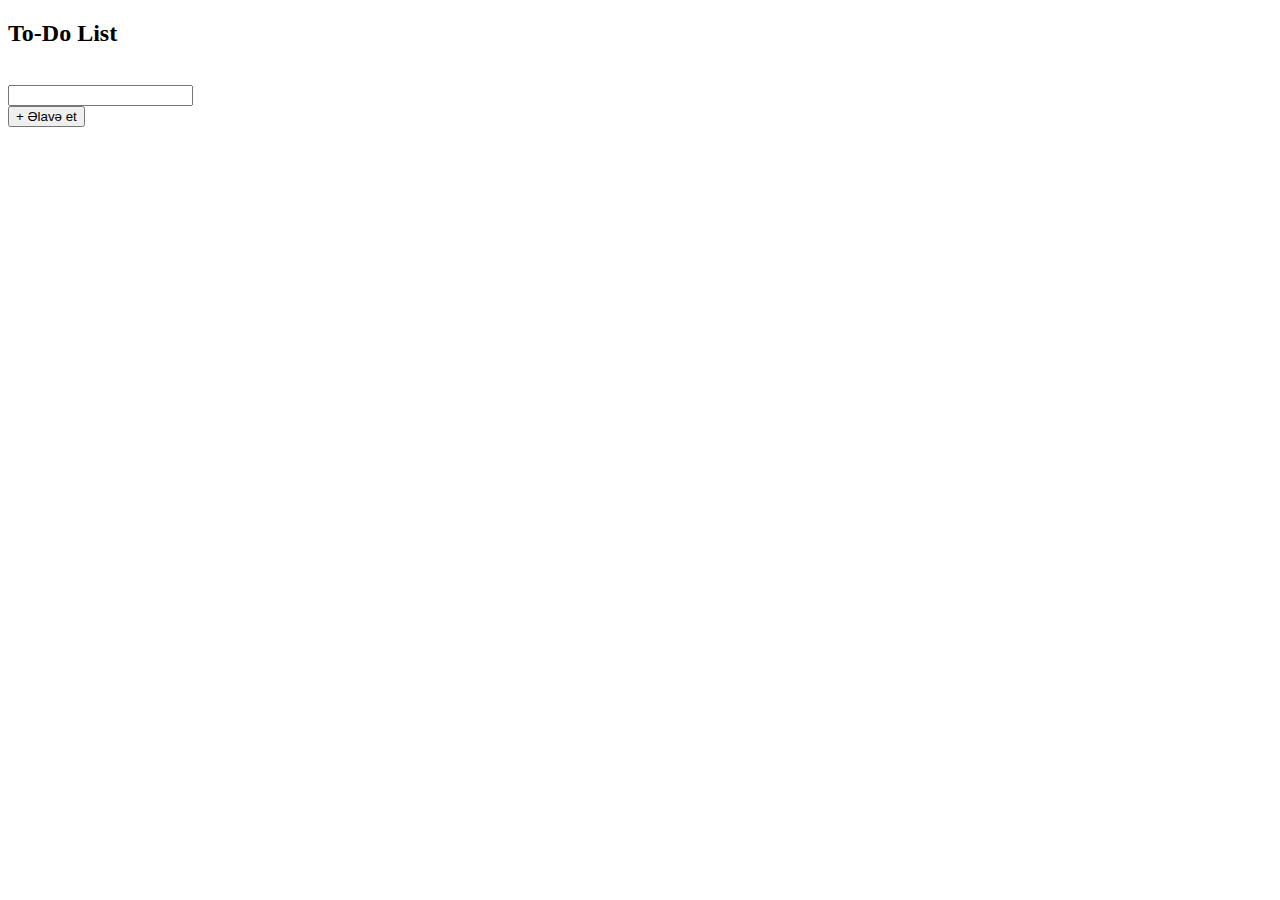
==== To-do list/index.html @ eee85f51 "Add files via upload" ====
<!DOCTYPE html>
<html lang="en">
<head>
    <meta charset="UTF-8">
    <meta http-equiv="X-UA-Compatible" content="IE=edge">
    <meta name="viewport" content="width=device-width, initial-scale=1.0">
    <title>To-do</title>
    <link rel="stylesheet" href="/css/style.css">
</head>
<body>
    
    <div class="todo">
        <div class="headbg"></div>
        <h2>To-Do List</h2>
        <img src="/img/filter-az.svg" alt="" class="filter">
        <div class="inputdiv">
            <input type="text">
            <img src="/img/delete.svg" alt="" class="delete">
        </div>
        <button>
            <span class="plus">+</span>
            <span class="button">Əlavə et</span>
        </button>
    </div>

</body>
</html>
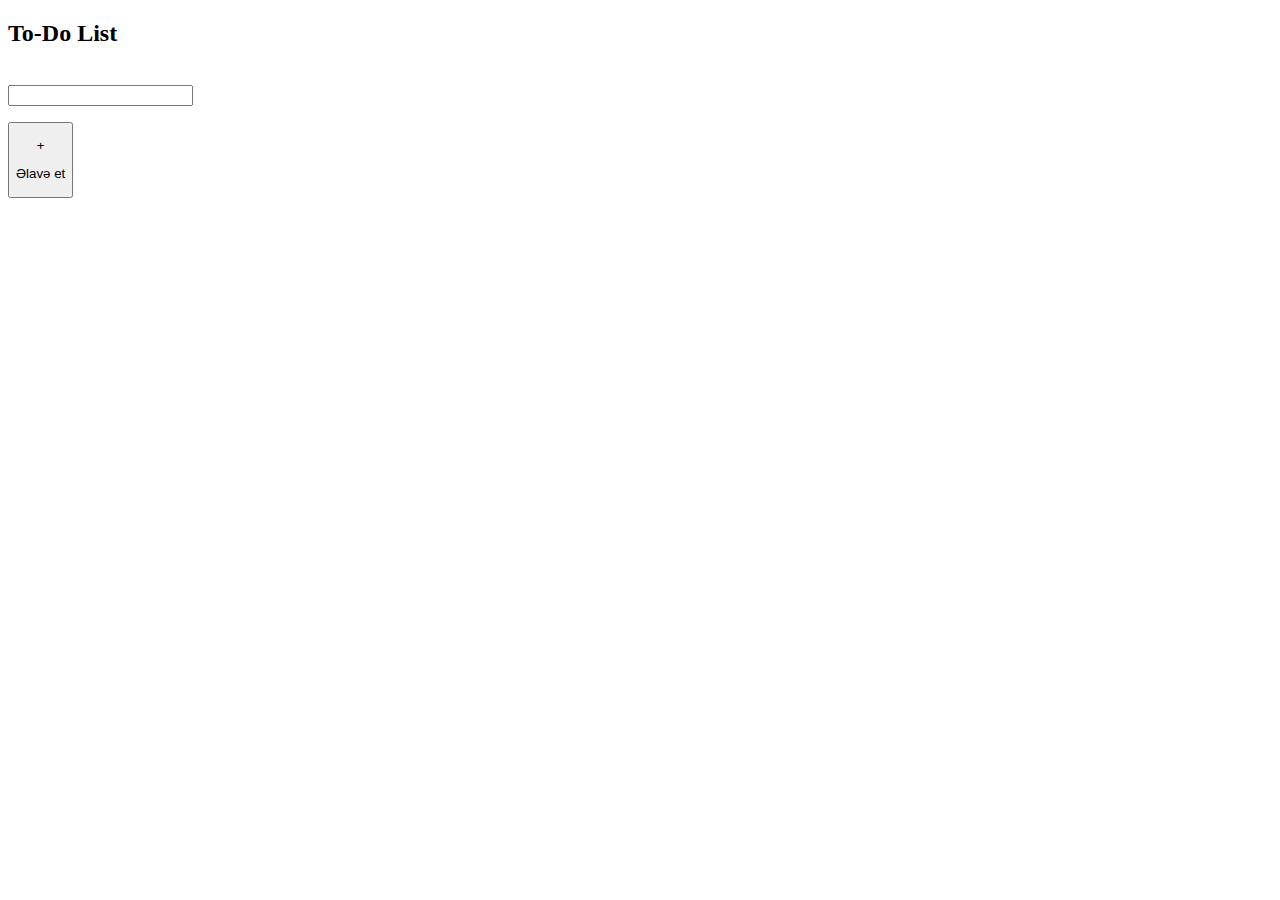
==== commit 7939af63: "js started" ====
--- a/To-do list/index.html
+++ b/To-do list/index.html
@@ -13,15 +13,23 @@
         <div class="headbg"></div>
         <h2>To-Do List</h2>
         <img src="/img/filter-az.svg" alt="" class="filter">
+        <img src="/img/filter-az-hover.svg" alt="" class="filter-az-hover">
+        <img src="/img/filter-za.svg" alt="" class="filter-za">
+        <img src="/img/filter-za-hover.svg" alt="" class="filter-za-hover">
         <div class="inputdiv">
             <input type="text">
             <img src="/img/delete.svg" alt="" class="delete">
+            <img src="/img/deletehover.svg" alt="" class="delete-hover">
         </div>
+        <ul class="list">
+        </ul>
+
         <button>
-            <span class="plus">+</span>
-            <span class="button">Əlavə et</span>
+            <p class="plus">+</p>
+            <p class="button">Əlavə et</p>
         </button>
     </div>
+    <script src="/main.js"></script>
 
 </body>
 </html>